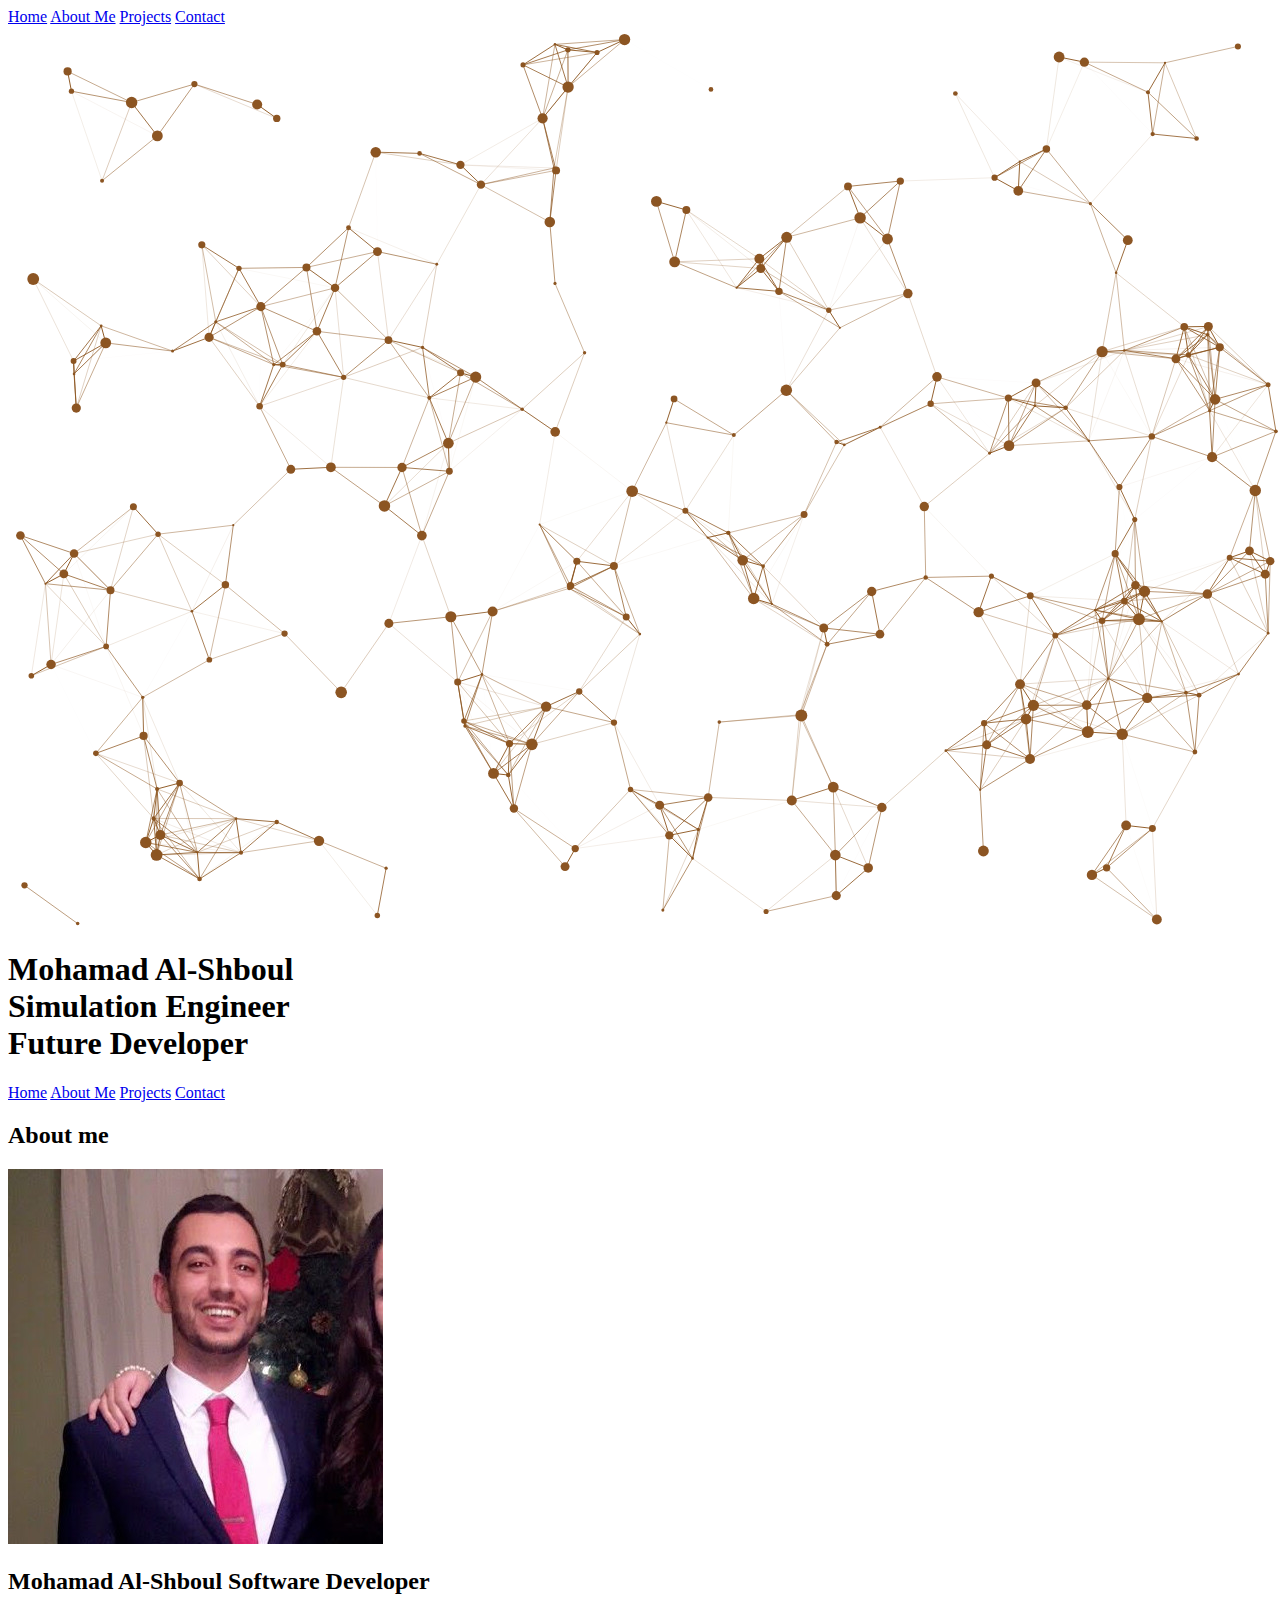
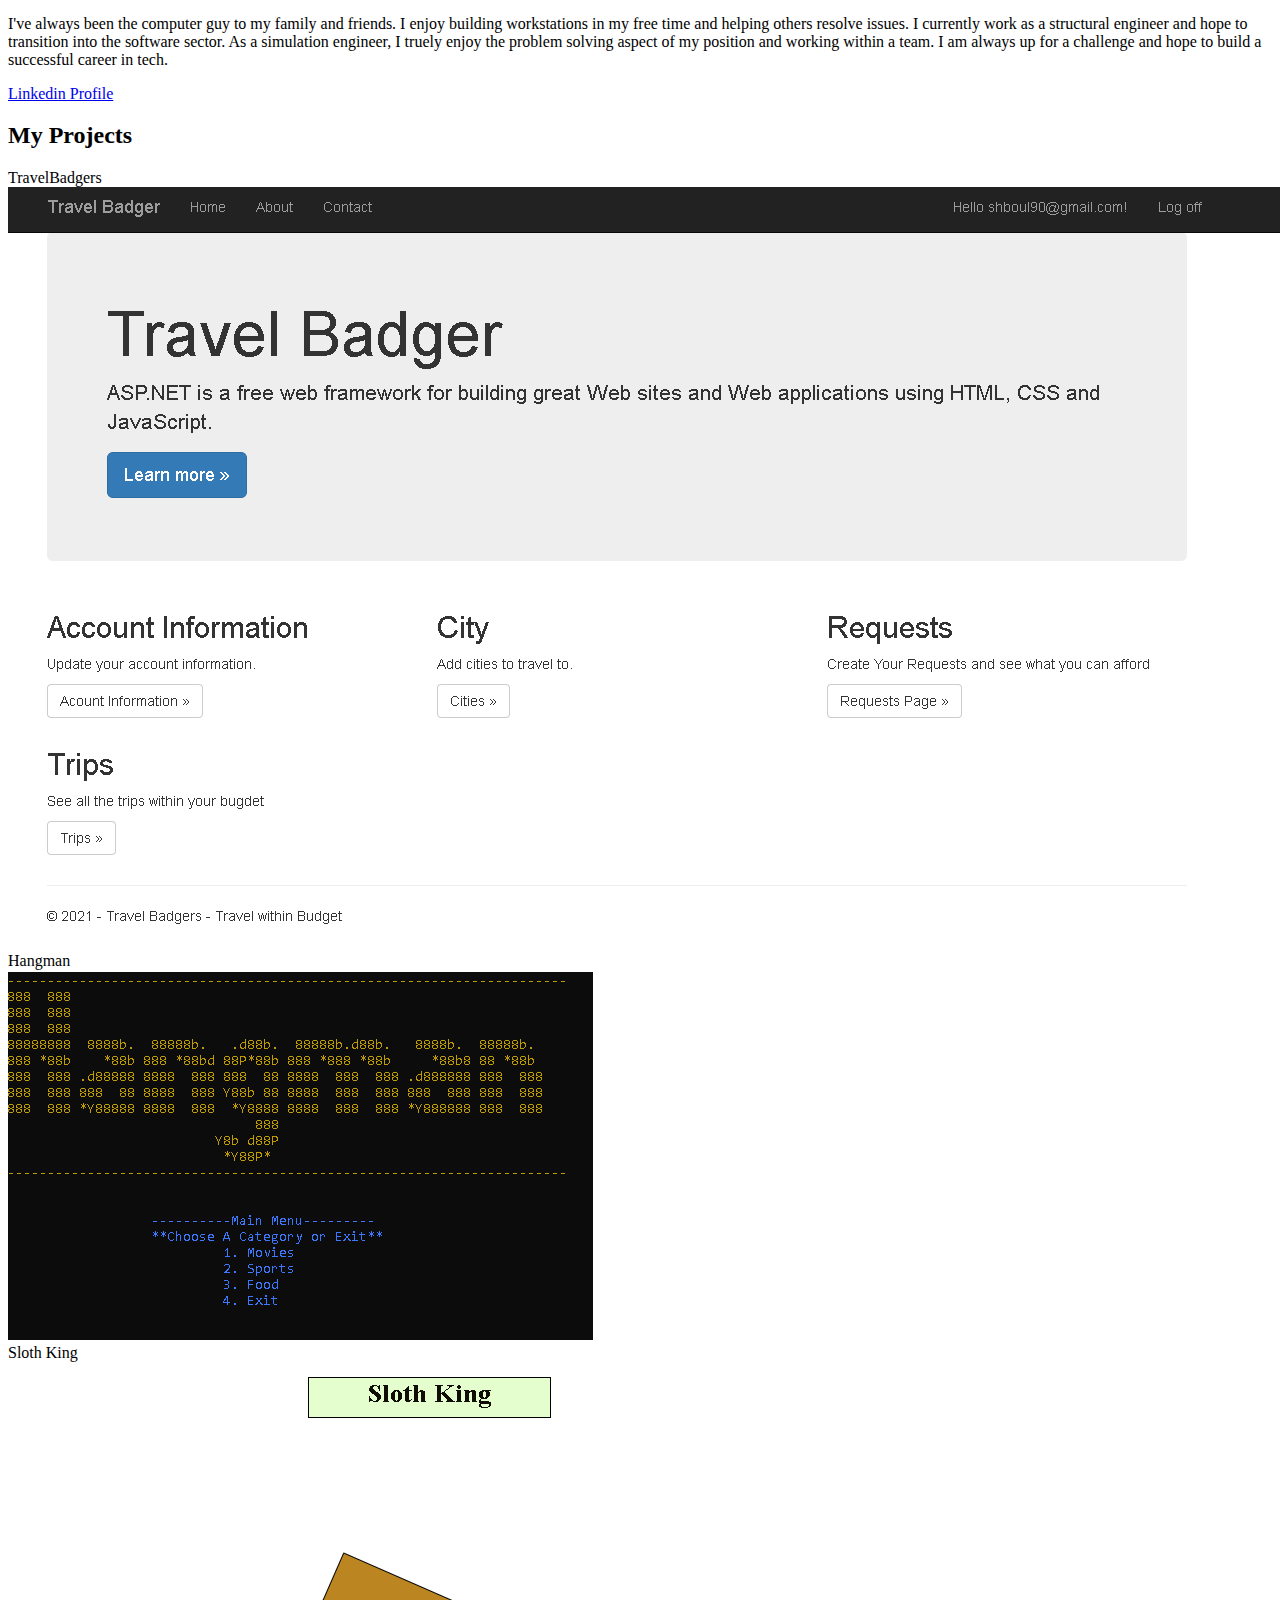
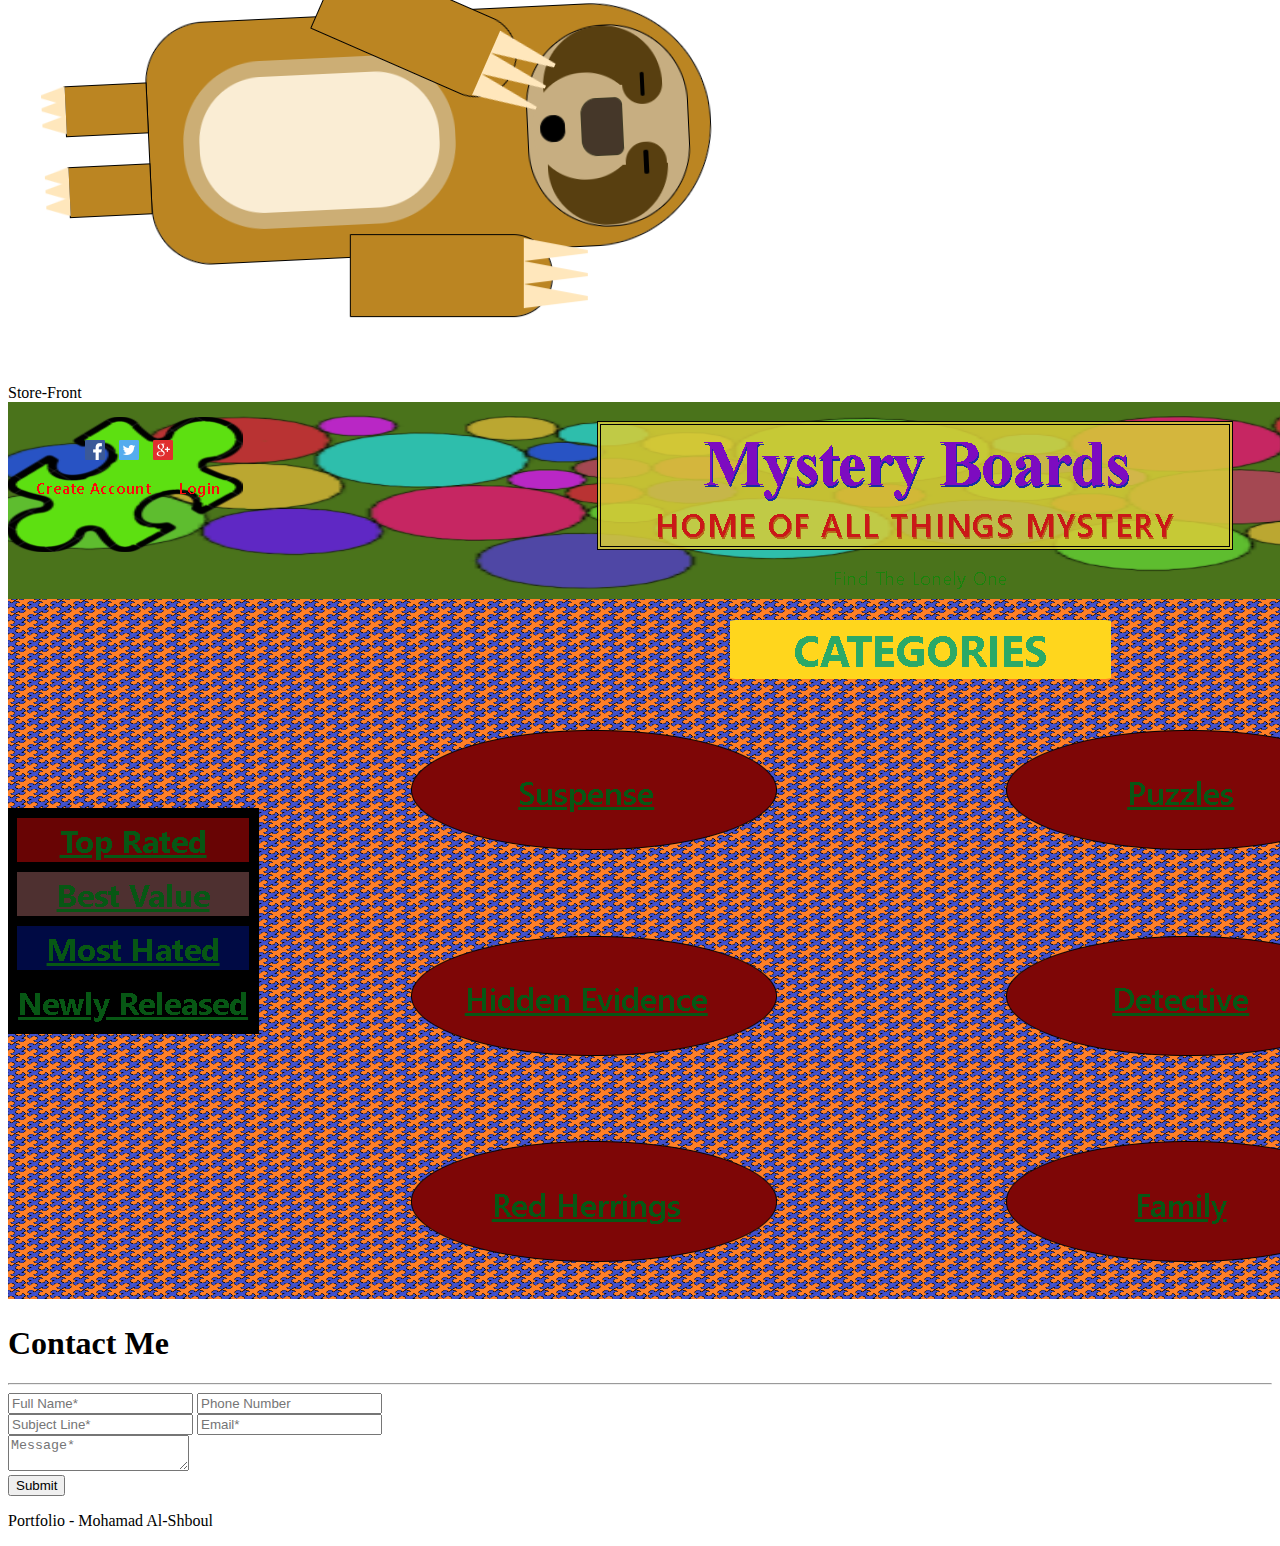
==== Index.html @ cc370b77 "Renamed main to index" ====
<!DOCTYPE html>
<html lang="en">
    <head>
        <meta charset="UTF-8">
        <meta http-equiv="X-UA-Compatible" content="IE=edge">
        <meta name="viewport" content="width=device-width, initial-scale=1.0">
        <link rel="stylesheet" href="main.css">
        <title>Mohamads Portfolio</title>
    </head>

    <body>

        <div class="navbar">
            <a href="#home">Home</a>
            <a href="#aboutme">About Me</a>
            <a href="#projects">Projects</a>
            <a href="#contact">Contact</a>
        </div> 

        <section class="home" id="home">
            <div class="intro">
                <canvas id="canvasintro"></canvas>
                <script src="script.js"></script> 
                    <div class="fullnamecontainer">
                        <h1 id="fullname">
                            <span class="nameplate">Mohamad Al-Shboul</span>
                            <br>
                            <span class="subnameplate">
                            Simulation Engineer
                            <br>
                            Future Developer
                            </span>
                        </h1>
                    </div>
                    <div class="navbar">
                        <a href="#home">Home</a>
                        <a href="#aboutme">About Me</a>
                        <a href="#projects">Projects</a>
                        <a href="#contact">Contact</a>
                    </div> 
            </div>
        </section>

            <section class="aboutme" id="aboutme">
                <div class="aboutmeblock">
                    <h2 class="aboutmetitle">About me</h2>
                    <div class="about-content">
                        <div class="left">
                            <img src="img/Profile.jpg" alt="">
                        </div>
                        <div class="right">
                            <h2 class="text"> Mohamad Al-Shboul <span>Software Developer</span></h2>
                            <p>I've always been the computer guy to my family and friends. I enjoy building workstations in my free time and helping others resolve issues. I currently work as a structural engineer and hope to transition into the software sector. As a simulation engineer, I truely enjoy the problem solving aspect of my position and working within a team. I am always up for a challenge and hope to build a successful career in tech.</p>
                            <a href="https://www.linkedin.com/in/mohamad-al-shboul-14a4149b/">Linkedin Profile</a>
                        </div>
                    </div>
                </div>
            </section>

            <section class="projects" id="projects">
                <div class="projectscontainer">
                    <h2 class="title">My Projects</h2>
                    <div class="projects-content">
                        <div class="block">
                            <div class="box">
                                <div class="text">TravelBadgers</div>
                                <a href="https://github.com/shboul90/TravelBadgers">
                                    <img src="img/Travel.png" alt="">
                                </a>
                            </div>
                        </div>
                        <div class="block">
                            <div class="box">
                                <div class="text">Hangman</div>
                                <a href="https://github.com/shboul90/Hangman">
                                    <img src="img/HangMan.png" alt="">
                                </a>
                            </div>
                        </div>
                        <div class="block">
                            <div class="box">
                                <div class="text">Sloth King</div>
                                <a href="https://codepen.io/shboul90/pen/PopOYxj">
                                    <img src="img/Sloth.png" alt="">
                                </a>
                            </div>
                        </div>
                        <div class="block">
                            <div class="box">
                                <div class="text">Store-Front</div>
                                <a href="https://github.com/shboul90/Static_Store_Front">
                                    <img src="img/Static.png" alt="">
                                </a>
                            </div>
                        </div>
                    </div>
                </div>
            </section>


        <section id="contact">
            <div class="contactblock">
                <div class="contacttitle">
                    <h1>Contact Me</h1>
                    <hr>
                </div>
                <div class="contactform">
                    <form action="https://formspree.io/f/xdoyqylb" method="POST">
                        <div class="row">
                            <div class="contactinfo">
                                <input class="name" type="text" name="name" placeholder="Full Name*" required>
                                <input class="phone" type="text" name="phone" placeholder="Phone Number">
                            </div>
                            <div class="contactinfo">
                                <input class="subject" type="text" name="subject" placeholder="Subject Line*" required>
                                <input class="email" type="email" name="email" placeholder="Email*" required>
                            </div>
                        </div>
                        <div class="mess">
                            <textarea class="message" name="message" placeholder="Message*" required></textarea>
                        </div>
                        <div class="sub">
                            <button class="submitbtn">Submit</button>
                        </div>
                    </form>
                </div>
            </div>
        </section>

    
        <footer id="footerSection">
            <p>Portfolio - Mohamad Al-Shboul</p>
        </footer>
     </body>
    </html>
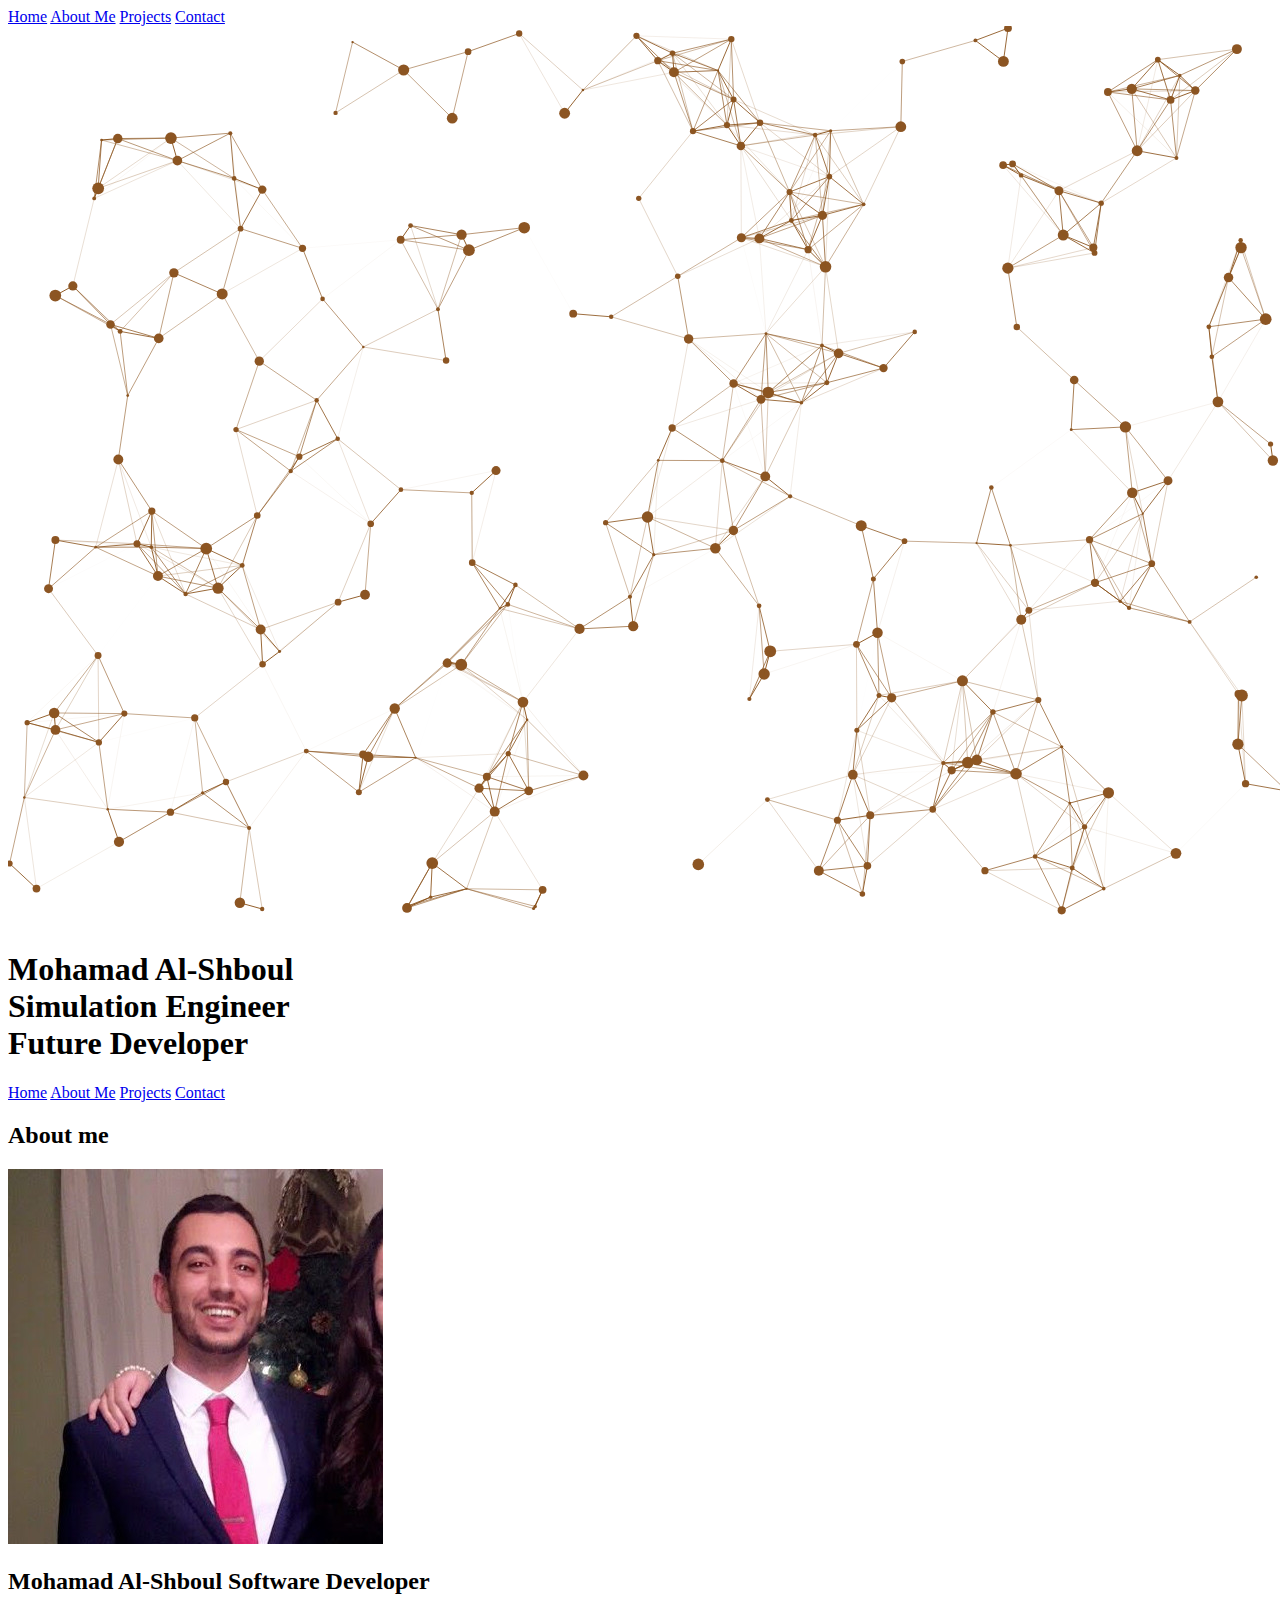
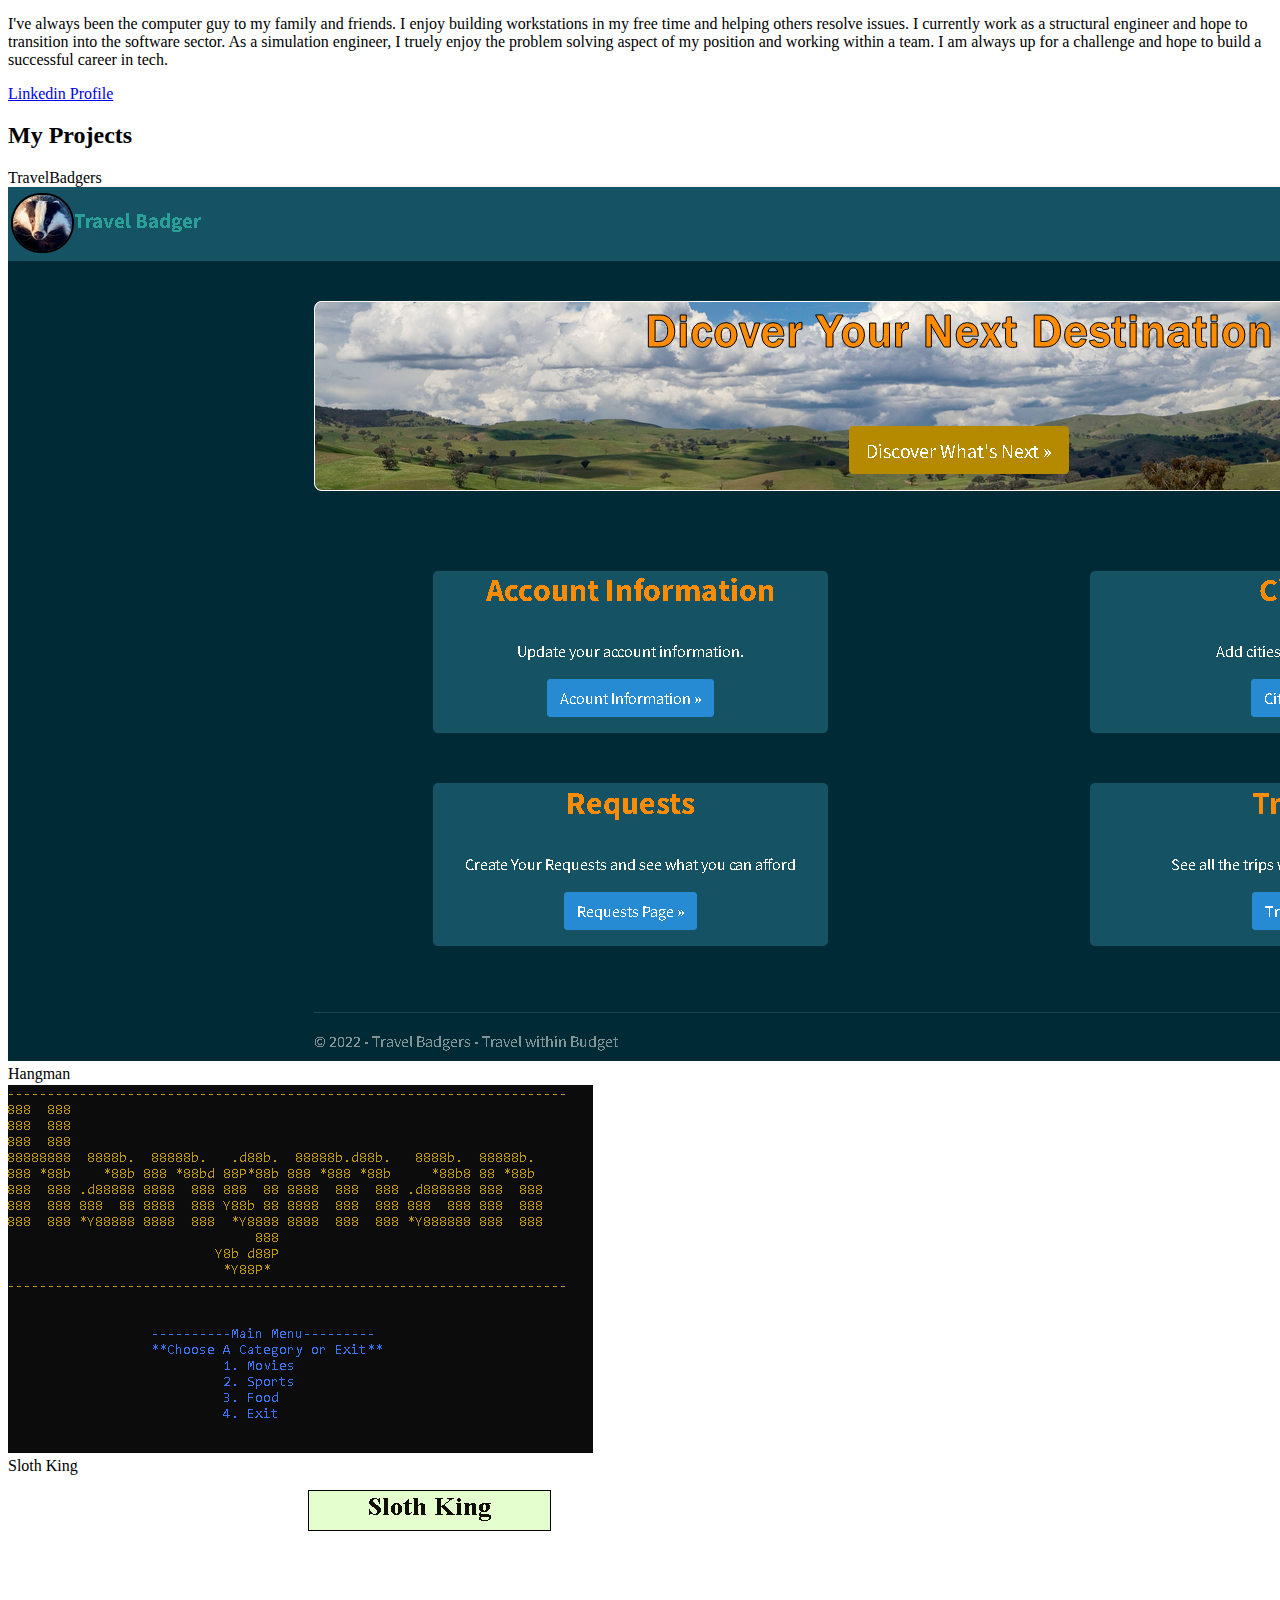
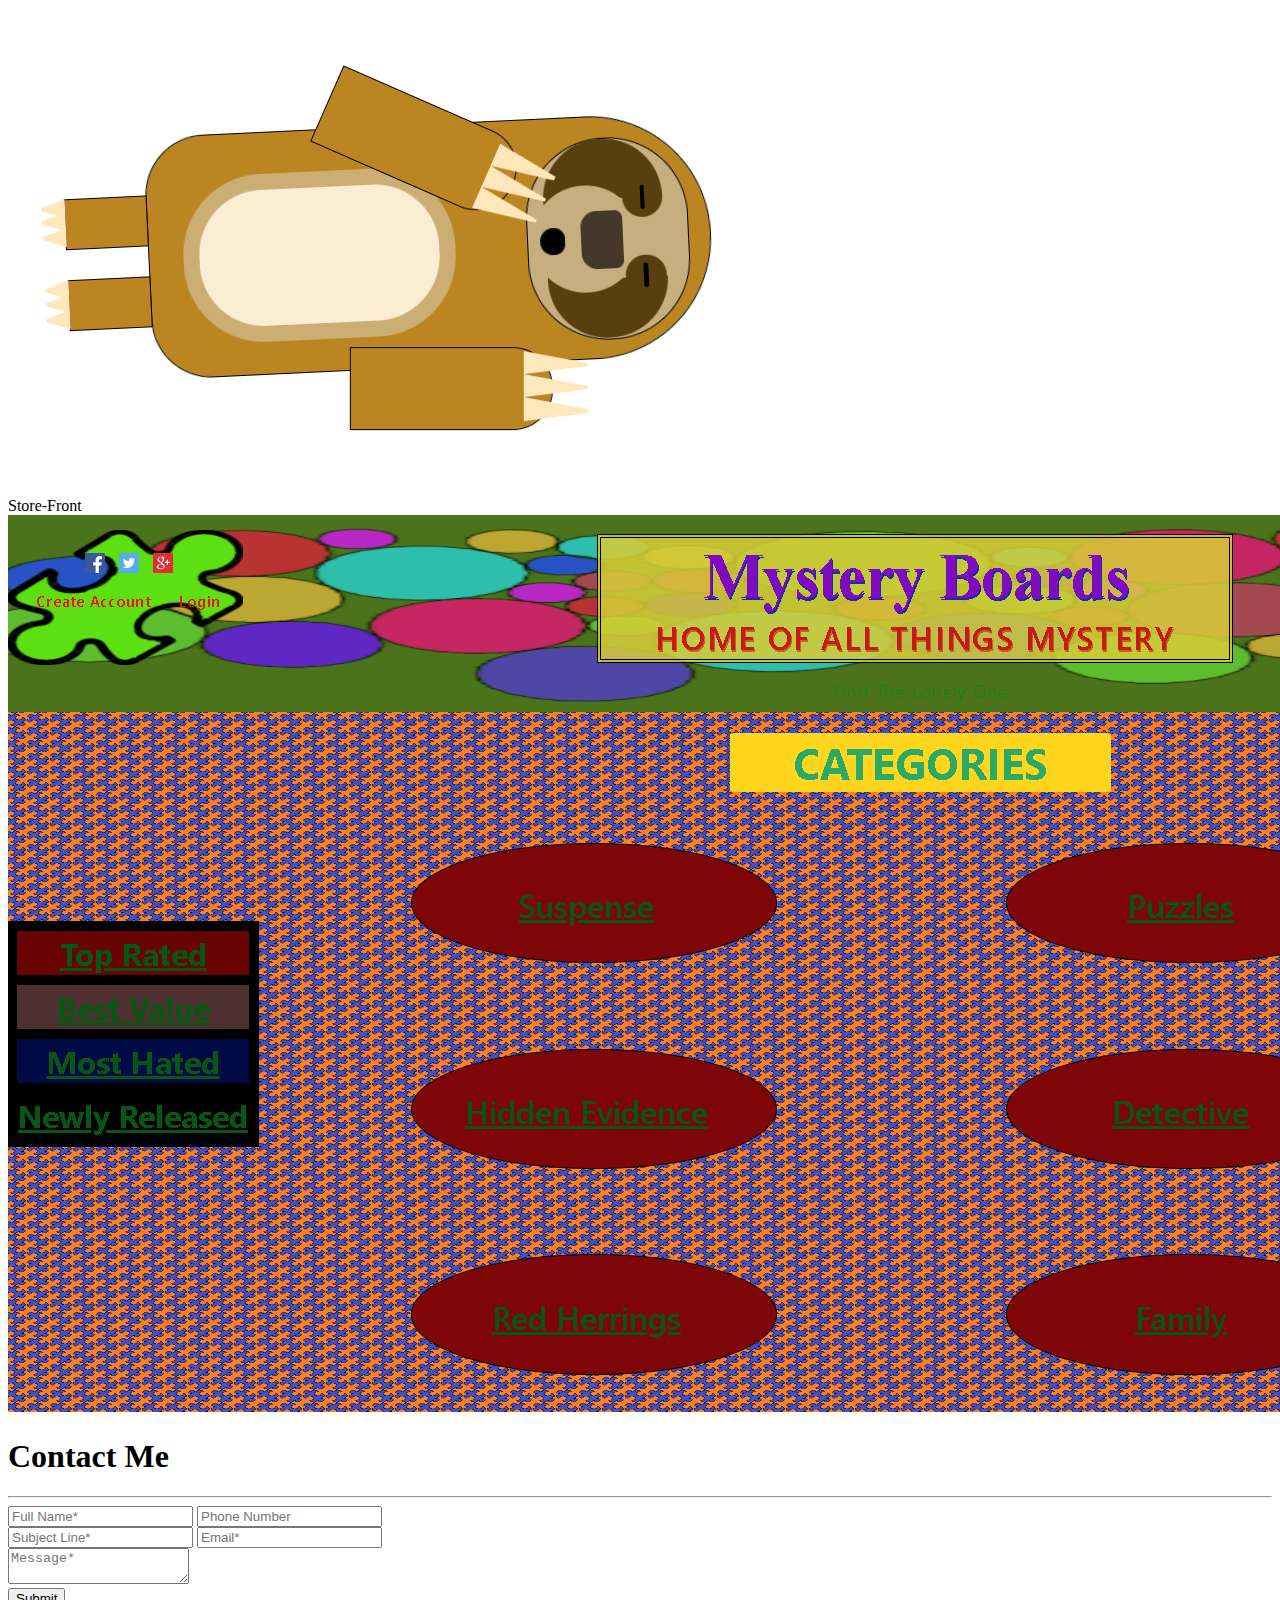
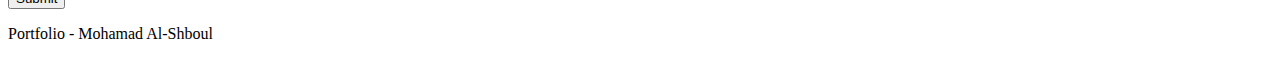
==== commit 41c72f25: "Resynch with master" ====
--- a/Index.html
+++ b/Index.html
@@ -65,7 +65,7 @@
                             <div class="box">
                                 <div class="text">TravelBadgers</div>
                                 <a href="https://github.com/shboul90/TravelBadgers">
-                                    <img src="img/Travel.png" alt="">
+                                    <img src="img/TravelUp.png" alt="">
                                 </a>
                             </div>
                         </div>
